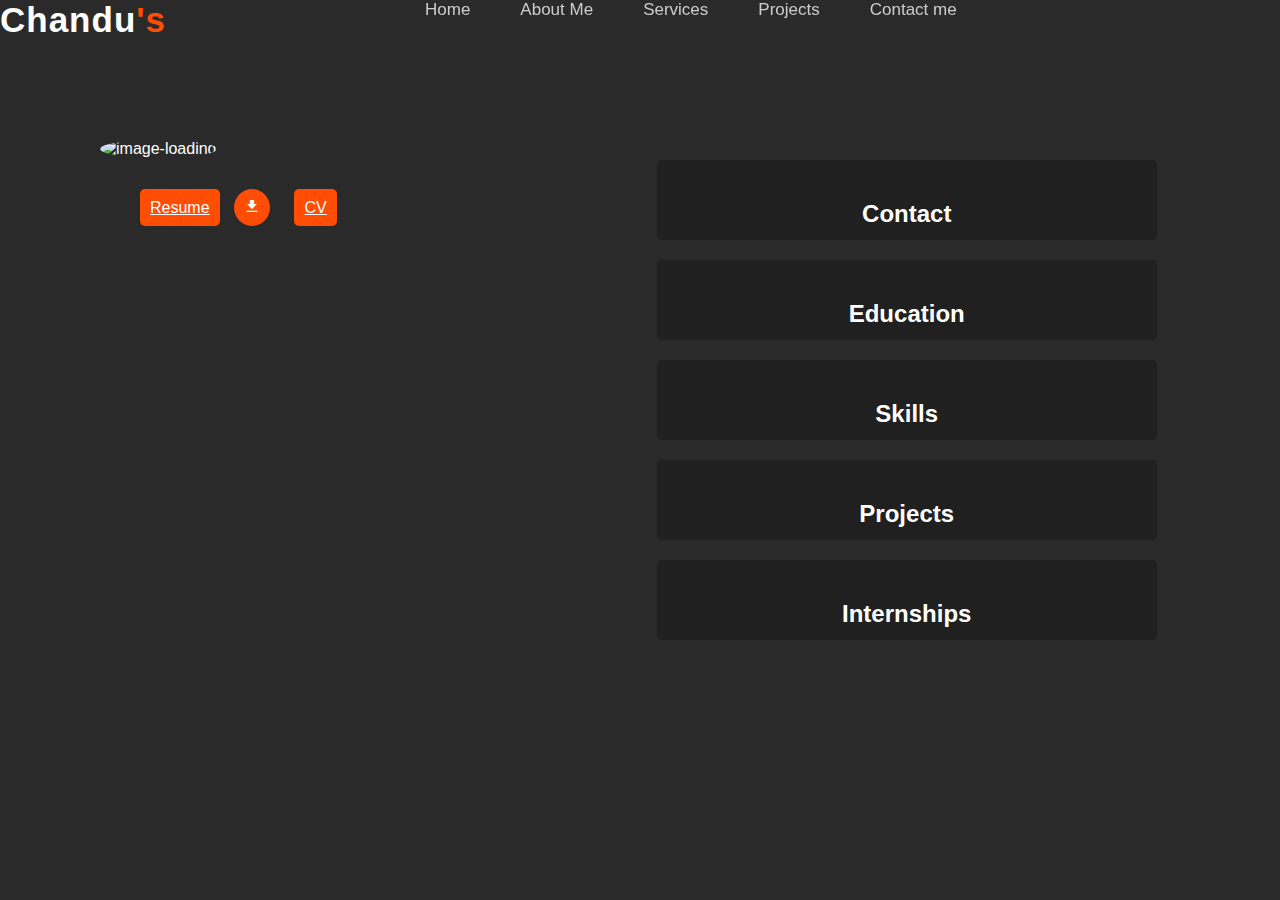
==== resume.Html @ 15244ab4 "Add files via upload" ====
<!DOCTYPE html>
<html lang="en">
<head>
    <link rel="stylesheet" href="style.css">
    <meta charset="UTF-8">
    <meta http-equiv="X-UA-Compatible" content="IE=edge">
    <meta name="viewport" content="width=device-width, initial-scale=1.0">
    <link rel="stylesheet"  href="https://cdn.jsdelivr.net/npm/boxicons@latest/css/boxicons.min.css">
    <link href="https://fonts.googleapis.com/icon?family=Material+Icons" rel="stylesheet">
    <link href="index.html" >
    <title>chandu'ssite</title>
</head>
<body>
    <header  id="Home">
   
        <a href="#" class="logo" >Chandu<span>'s</span></a>
     
        <ul class="navlist" >
          <li><a href="index.html" class="active">Home</a></li>
          <li><a href="index.html">About Me</a></li>
          <li><a href="index.html">Services</a></li>
          <li><a href="index.html">Projects</a></li>
          <li><a href="index.html">Contact me</a></li>

        </ul>     
    
   <div class="bx bx-menu" id="menu-icon"></div>
  </header>
    <div class="container">
        <div class="image_resume">
            <img src="images/resumeimg.jpg" alt="image-loading" width="" height="">
            <div class="resume-icons">
                <a class="resume-btn" href="ChandukilivetiResume.pdf" target="_blank">Resume</a>
                <a href="ChandukilivetiResume.pdf" id="download" download><i class='bx bxs-download' ></i></a>
                <a href="Chanducv2.pdf"class="resume-btn">CV</a>
            </div> 
        </div> 
        <div class="resumesection">
            <div class="contact">
                <h2 onclick="displayContent(this)">Contact</h2>
                <div class="wrapper">
                    <span><i class='bx bx-phone'></i>+91 7337408918</span><br>
                    <span href=""> <i class='bx bxl-gmail' ></i> chandukiliveti@gmail.com</span><br>
                    <a href="https://www.linkedin.com/in/chandu-kiliveti- 058ba7244"><i class='bx bxl-linkedin-square' ></i>Linked in </a><br>
                    <a href="https://github.com/Chandukgit"><i class='bx bxl-github' ></i>Git hub</a><br>
                </div>
            </div>

            <div class="content">
                <h2 onclick="displayContent(this)">Education</h2>
                <div class="wrapper">
                <p>B.TECH INFORMATION TECHNOLOGY ( 2020 -2024 ) 83 %</p>
                <span>Sri Venkateswara College Of Engineering Tirupati</span>
                <p>SENIOR SECONDARY (XII) ( 2018 - 2020 ) 93 %</p>
                <span>Sri Satyam Junior college Sullurupeta </span>
                <p>SECONDARY SCHOOL (X) (2017-2018) 85% </p>
                <span>Champion English Medium School Sullurupeta </span>
                 </div>

            </div>
            <div class="skills">
                <h2 onclick="displayContent(this)">Skills</h2>
            <div class="wrapper">
                 <div class="skillswrapper">

                    <h3><i class='bx bx-code-alt' ></i>Programming Languages</h3>
                    <ul>
                        <li>Python</li>
                        <li>Java</li>
                        <li>C</li>
                        <li>C++</li>
                    </ul>
                    <h3>FrontEnd Development</h3>
                    <ul>
                        <li>HTML</li>
                        <li>CSS</li>
                        <li>JavaScript</li>
                        <li>BootStrap</li>
                        <li>Reactjs</li>
                    </ul>
                    <h3>BackEnd Development</h3>
                    <ul>
                        <li>PHP</li>
                        <li>Django</li>
                    </ul>
                    <ul>
                        <li>Django</li>
                        <li>PHP</li>
                    </ul>
                </div>

            </div>

            </div>
         <div class="project-container">
                <h2 onclick="displayContent(this)">Projects</h2>
               <div class="wrapper">
                    <div class="projectcontent-wrapper">
                        <h3 >Developed a LMS</h3>
                        <ul>
                            <li>The lms provides various programming languages tutorial for students</li>
                            <li>Technical Quiz on programming languages</li>
                            <li>Tech Blogs,Internship updates</li>
                            <li><span>Technologies Used :</span> <p>Django,Html ,Css ,javascript ,python Beautifull Soup</p></li>
                        </ul>
                    </div>    
                    <div class="projectcontent-wrapper">
                        <h3>Developed a BikesWebsite</h3>
    
                        <ul>
                            <li>Developed a Bikes web application user can find the
                                Different types of bikes Hero,Honda ,Bajaj Companys</li>
                            <li>Developed login management and web screapped
                                the real time data of Honda , Hero and Bajaj Bikes</li>
                            <li>Tech Blogs,Internship updates</li>
                            <li><span>Technologies Used :</span> <p>Django,Html ,Css ,javascript ,python Beautifull Soup</p></li>
                        </ul>
                    </div>  
                    <div class="projectcontent-wrapper">
                        <ul>
                            <li>Nike Branding page using React js</li>
                            <li>   Zomato landing page clone using HTML and CSS</li>
                            <li>Snake game using python</li>
                            <li>Connect Four Game using Java</li>
                        </ul>
                    </div>
               </div>
           </div>

           <div class="Internships">
               <h2 onclick="displayContent(this)">Internships</h2>
            <div class="wrapper">
                <div class="Internship-wrapper">
                    <h3>FRONT END DEVELOPMENT INTERN<br>(IBM- SKILLSBUILD)</h3>
                    <p>( 5-6-2023) to (15-7-2023) </p>
                    <ul>
                        <li>Worked as a frontend developer</li>
                        <li>Developed a Portfolio site and deployed in githubpages</li>
                        <li><a href="https://chandukgit.github.i o/PersonalPortfoliowebpage/#">GitHub</li>
                    </ul>
                </div>
    
                <!-- <div class="Internship-wrapper">
                   <h3>WEB DEVELOPMENT FULL STACK ( Reactjs ) -APSSDC</h3>
                   <p>( 4-01-2023 ) to ( 3-02- 2023 )</p>
                   <ul>
                    <li>Worked as a react intern </li>
                    <li>Developed a library management System</li>
                    <li>Developed a online Resume Builder</li>
                   </ul>
                </div> -->

            </div>

           </div>


           <!-- <div class="Certifications-container">
            
            <h2>Achievements</h2>
             <div class="wrapper">
                <div class="Certifications-wrapper">
                    <ul>
                        <li>Python for Datascience Certified <span>-( NPTEL )</span></li>
                        <li>TCSION Carrer Edge Young Professional<span> ( -TCS ) </span></li>
                        <li>The Complete Web Developer <span>-( Infosys Spring Board )</span></li>
                    </ul>
                </div>    
             </div>
        </div> -->
        </div>
    </div>
    <script type="text/javascript" src="script.js"></script>
</body>
---- style.css ----
*{
  padding: 0;
  margin: 0;
  box-sizing: border-box;
  font-family: Verdana, Geneva, Tahoma, sans-serif;
  text-align: none;
  scroll-behavior: smooth;
}
:root
{
  --bg-color:#2a2a2a;
  --second-bg-color:#202020;
  --text-color:#fff;
  --second-color:#ccc;
  --main-color:#ff4d05;
  --big-font:5rem;
  --h2-font:3rem;
  --p-font:1.1rem; 
}
body
{
  background: var(--bg-color);
  color: var(--text-color);
}



.logo{
  color: var(--text-color);
  font-size: 35px;
  font-weight: 700;
  letter-spacing: 1px;
  text-decoration: none;
}
.logo span
{
  color: var(--main-color) ;
}
.navlist
{
  display: flex;
  margin-left:  400px;
  position: fixed;
  top: 0;
  left: 0;
}

.navlist  li{
  list-style: none;

} 

.navlist  a {
  color: var(--second-color);
  font-size: 17px;
  font-weight: 500;
  text-decoration: none;
  margin: 0 25px;
  transition: all .45s ease;
}
.navlist  li  a:hover{
  color: var(--main-color);
}
/* .navlist a.active
{
  color: var(--main-color);
} */


/* trying nav animation */


/* end of ani */
#menu-icon
{
  font-size: 35px;
  color: var(--text-color);
  z-index: 10001;
  cursor: pointer;
  margin-left: 25px;
  display: none;
}
.secondsection
{
  display: flex;
}
.img img
{
 margin-top: 50px;
}
.middle
{
  margin-top: 200px;
  margin-left: 150px;
}
.helloim
{
  display: flex;
}
.helloim span
{
  width: 60px;
  height:30px;
  background-color: var(--main-color);
  color: var(--text-color);
  margin-right: 20px;
  padding: 5px;
  align-items: center;
}
.helloim p
{
  color: var(--second-color);
}
.detail h1
{
  font-weight: 700;
  font-size: 50px;
  color: var(--text-color);
}
.web
{
  font-weight: 700;
  font-size: 40px;
  color: var(--text-color);
}

.developer
{
  font-weight: 700;
  font-size: 40px;
  color: var(--main-color);
}
.webdev
{
  display: flex;
  width: 400px;
}
#text
{
  font-size: 1.1rem;
  color: var(--second-color);
  display: block;
  width: 500px;
  margin-top: 20px;
}
.buttons
{
  display: flex;
  margin-right: 40px;
  margin-top:20px;
}
.sayhello
{
  width: 70px;
  height:30px;
  background-color: var(--main-color);
  margin-right: 20px;
  padding: 5px;
  align-items: center;
  margin-right: 20px;
}
.sayhello a
{
  color: var(--text-color);

}


.buttons button a 
{
  text-decoration: none;
}
.watch
{
  display: flex;
}
.watch  a
{
  text-decoration: none;
  color: var(--second-color);
  margin-left: 20px;
}
.watch  a:hover
{
  color: var(--main-color);
}
.watch span
{
  color: var(--main-color);
  font-size: 60px;
  
}
.watch span:hover
{
  transform: scale(1.1) translateY(5px);
}
/* circle */
.img {
  position: relative;
}

.circle {
  position: absolute;
  top: 50%;
  left: 50%;
  transform: translate(-50%, -50%);
  width: 500px;
  height: 500px;
  background-color: var(--main-color);
  border-radius: 50%;
  z-index: -1;
  opacity: 0.8;
  margin-top: 90px;
  transition: all 0.5s ease;
  animation: circleAnimation 4s infinite alternate ease-in-out;
}
.img img {
  margin-top: 50px;
  position: relative;
  z-index: 1;
  border-radius: 50% 50% 0 0;
  transition: transform 0.5s ease;

}

@keyframes circleAnimation {
  0% {
    transform: translate(-50%, -50%) scale(1);
  }
  100% {
    transform: translate(-50%, -50%) scale(1.2);
  }
}

.img:hover img {
  transform: scale(1.1);
}

.img:hover .circle {
  transform: translate(-50%, -50%) scale(1.3);
}
.orangebutton
{
  width: 70px;
  height:30px;
  background-color: var(--main-color);
  margin-right: 20px;
  padding: 5px;
  align-items: center;
  margin-right: 20px;
  margin-left: 170px;
}
.orangebutton a
{
  color: var(--text-color);
  text-decoration: none;
}
.orangebutton :hover
{
  color: var(--text-color);
  transition: all 0.3s ease-in-out;
  transform: scale(1.1);
}

.about
{
  display: flex;
}
.about-text
{
  width: 500px;
  padding: 20px;
  line-height: 1.8;
  position: relative;
  top: 130px;
  left: 200px;
}
.about-img img
{
  max-width: 630px;
  height: auto;
  width: 100%;
  border-radius: 8px;
}
#about-para
{
  display: none;
}
header.sticky{
  background: var(--bg-color);
  border-bottom: 1 px solid #ffffff1a;
  padding: 12px 15px;
}
.main-text
{
  text-align: center;
}

.main-text  p
{
  color: var(--second-color);
  font-size: 15px;
  margin-bottom: 10px;
}
.main-text  span
{
  margin-left: 10px;
}
.services
{
  background-color: var(--second-bg-color);
}
.services-content
{
  display: grid;
  grid-template-columns: repeat(auto-fit,minmax(250px,auto));
  align-items: center;
  gap: 2.5rem;
  margin-top: 5rem;
}
.box
{
  background: var(--bg-color);
  padding: 35px 45px;
  border-radius: 8px;
  transition: all .45s ease;

}
.s-icons
{
  font-size: 32px;
  margin-bottom: 20px;
}
.box h3
{
  font-size: 24px;
  font-weight: 600;
  color: var(--text-color);
  margin-bottom: 15px;
}
.box p
{
   color:  var(--second-color);
   font-size: 1rem;
   line-height: 1.8;
   margin-bottom: 25px;
}
#Programming-para
{
  display: none;
}
.read 
{
  display: inline-block;
  padding: 8px 18px;
  background: #333333;
  color: var(--second-color);
  font-size: 14px;
  font-weight: 500;
  border-radius: 8px; 
  transition: all .45 ease;
  text-decoration: none;
}
.read:hover
{
  letter-spacing: 1px;
  background: #ffffff99;
  color: var(--text-color);
}
.box:hover
{
  transform: translateY(-8px);
  cursor: pointer;
}

#servide-webpara
{
  display: none;
}

.project-container1
{
  display: grid;
  grid-template-columns: repeat(auto-fit,minmax(250px,auto));
  align-items: center;
  margin-top: 5rem;
  gap: 1.5rem;  
  justify-content: center;
}
.project-contents
{
  position: relative;
  overflow: hidden;
  border-radius: 8px;
  cursor: pointer;
  width:300px;
  height: 300px;
}
.project-contents img
{
  width: 100%;
  height: auto;
  border-radius: 8px;
  display: block;
  transition: transform 0.5s ease;
}
.project-contents p
{
  font-size: 0.9rem;
  color: var(--text-color);
  line-height: 1.5;
  margin-top: 10px;
}
.layer
{
  width: 100%;
  height:0;
  background:linear-gradient(rgba(0,0,0,0.1),#ff004f);
  position: absolute;
  border-radius: 8px;
  left: 0;
  bottom: 0;
  overflow: hidden;
  display: flex;
  flex-direction: column;
  align-items: center;
  justify-content: center;
  text-align: center;
  padding: 0 40px;
  transition: height 0.5s;
}
.project-contents:hover img
{
  transform: scale(1.1);
}
.project-container1 a
{
  text-decoration: none;
  
}

.project-container1 i
{
  color:var(--main-color);
  margin-top: 20px;
  font-size: 20px;
  background: var(--text-color);
  width: 60px;
  height: 60px;
  display: flex;
  align-items: center;
  justify-content: center;
  border-radius: 50%;
} 

.project-contents:hover .layer
{
  height: 100%;
}
.Contact
{
  background-color: var(--second-bg-color);
  display: grid;
  grid-template-columns: repeat(2,1fr);
  align-items: center;
  gap: 2.5rem;
}
.Contact-text h4
{
  color: var(--text-color);
  margin: 18px 0;
  font-size: 20px;
  font-weight: 600;
}
.Contact-text h2
{
  font-size: var(--h2-font);
  line-height: 1;
}
.Contact-text p
{
  color: var(--second-color);
  font-size: var(--p-font);
  line-height: 1.8;
  margin-bottom: 30px;
}
.list
{
  margin-bottom: 12px;
}

.list li
{
  margin-bottom: 12px;
  list-style: none;
}
.list li a
{
  display: block;
  color:var(--second-color);
  font-size: 14px;
  text-decoration: none;
  transition: all .45s ease;
}
.list li a:hover
{
  color: var(--text-color);
  transform: translateX(5px);
}
.contact-icons i
{
  height: 45px;
  width: 45px;
  background: var(--main-color);
  color: var(--text-color);
  font-size: 22px;
  display: inline-flex;
  align-items: center;
  justify-content: center;
  border-radius: 8px;
  margin-right: 15px;
  transition: all .45s ease;
  gap: 1;
} 
.contact-icons a
{
  margin: 3px;
}
.contact-icons :hover
{
  background:var(--text-color);
  color: var(--main-color);
}
.contact-form form
{
  position: relative;
  margin: 50px;
}
.contact-form form input,form textarea
{
  width: 100%;
  padding: 14px;
  background: var(--bg-color);
  color: var(--text-color);
  border: none;
  outline: none;
  font-size: 15px;
  border-radius: 8px;
  margin-bottom: 10px;
}

.contact-form textarea
{
  resize: none;
  height: 240px;
}
.contact-form .submit
{
  display: inline-block;
  font-size: 16px;
  background: var(--main-color);
  color: var(--text-color);
  width: 160px;
  transition: all .45s ease;
  margin-left: 230px;
}

.contact-form .submit:hover
{
  transform: scale(1.1);
}
.end
{
  padding: 20px 15%;
  display: flex;
  flex-wrap: wrap;
  align-items: center;
  justify-content: space-between;
  gap: 2rem;
  background: var(--bg-color);

}
.last-text p
{
  color: var(--second-color);
  font-size: 14px;
}
.top i
{
  padding: 10px;
  border-radius: 8px;
  font-size: 15px;
  color: var(--text-color);
  background:var(--main-color);
}
.container
{
  display: flex;
}
.image_resume
{
  display: block;
  margin-top: 100px;
  margin-left: 100px;
}
.image_resume img
{
  border-radius: 50%;
  width: 310px;
  height: 300px;
  border-color: var(--main-color);
  animation: rotateAnimation 4s infinite linear;
}
@keyframes rotateAnimation {
  0% {
    transform: rotate(0deg);
    box-shadow: 0 0 0 0 var(--main-color);
  }
  50% {
    box-shadow: 0 0 20px 10px var(--main-color);
  }
  100% {
    box-shadow: 0 0 0 0 var(--main-color);
  }
}
.resume-icons
{
  margin-top: 40px;
  margin-left: 30px;
}
.resume-btn
{
  width: 100px;
  height: 15px;
  border-radius: 5px;
  padding: 10px;
  background-color: #ff4d05;
  color: white;
  margin-left: 10px;
}
#download
{
  width: 100px;
  height: 100px;
  color: white;
  border-radius: 50%;
  text-decoration: none;
  background-color: var(--main-color);
  padding: 10px;
  margin: 10px;
}
#download:hover
{
  background-color: var(--second-bg-color);
}
.resumesection
{
  margin-left: 300px;
  margin-top: 100px;
}

.wrapper
{
  display:none;
}
.contact h2,
.content h2 ,
.skills h2,
.project-container h2,
.Internships h2

{
  width: 500px;
  height: 80px;
  padding: 40px;
  align-items: center;
  border-radius: 5px;
  background-color: var(--second-bg-color);
  text-align: center;
  margin: 20px;
  border-color: var(--main-color);
  animation: rotateAnimation 4s infinite linear;
}


.skills,
.project-container {
  margin-top: 0; 
}
.skills h2,
.project-container h2 {
  margin-top: 20px; 
}

.wrapper
{
  margin-left: 150px;
  line-height: 2;
  display: none;
}
.contact  a
{
  text-decoration: none;
  color: white;
}
.contact i
{
  margin-right: 10px;
}
.content p
{
  font-size: 1.5rem;
  color: var(--main-color);
  font-weight: 200;
}

.content span
{
  font-size: 1.2rem;
  color: #fff;
  font-weight: 200;
}
.skillswrapper h3
{
  font-size: 1.3rem;
  color: var(--main-color);
}

.skillswrapper ul  li
{
  font-size: 1rem;
  margin-left: 30px;
}
.skillswrapper li:hover
{
  color: white;
}

.project-container
{
  display: block;
}
.projectcontent-wrapper h3
{
   font-size: 1.5rem;
   color: var(--main-color);
}
.projectcontent-wrapper ul li
{
  list-style-type: circle;
  margin-left: 50px;
}

.projectcontent-wrapper span
{
   font-size: 1rem;
   color: var(--main-color);
   list-style: none;
   font-weight: 200;
}
.Internship-wrapper h3
{
   font-size: 1.5rem;
   color: var(--main-color);
}
.Internship-wrapper ul li 
{
  list-style: none;
}
.Internship-wrapper ul li a
{
   text-decoration: none;
   color: white;
}
.Internship-wrapper ul li a:hover
{
  color: var(--main-color);
}
.Certifications-wrapper ul li
{
   list-style: none;
}
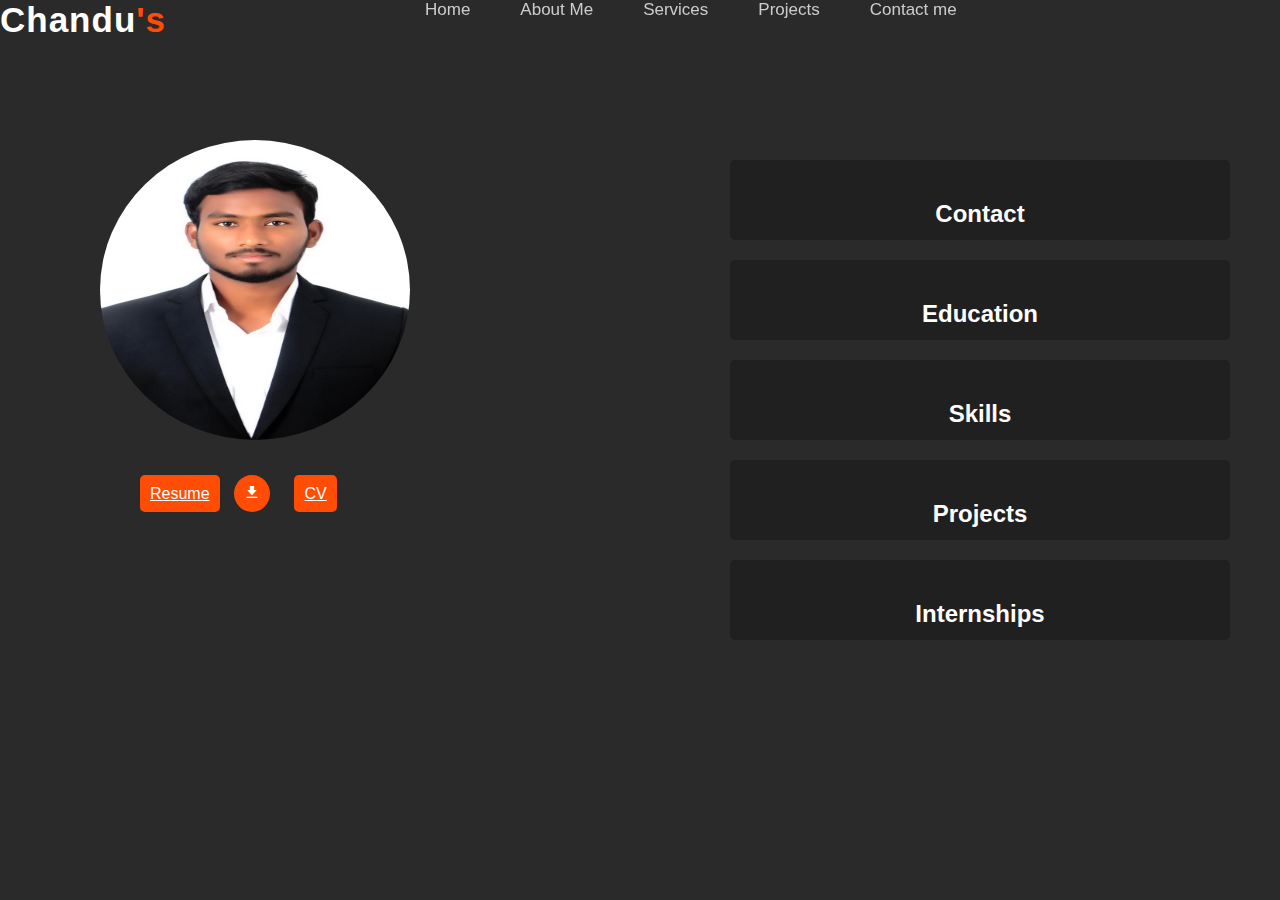
==== commit 53d53389: "resume.Html" ====
--- a/resume.Html
+++ b/resume.Html
@@ -28,7 +28,7 @@
   </header>
     <div class="container">
         <div class="image_resume">
-            <img src="images/resumeimg.jpg" alt="image-loading" width="" height="">
+            <img src="resumeimg.jpg" alt="image-loading" width="" height="">
             <div class="resume-icons">
                 <a class="resume-btn" href="ChandukilivetiResume.pdf" target="_blank">Resume</a>
                 <a href="ChandukilivetiResume.pdf" id="download" download><i class='bx bxs-download' ></i></a>
